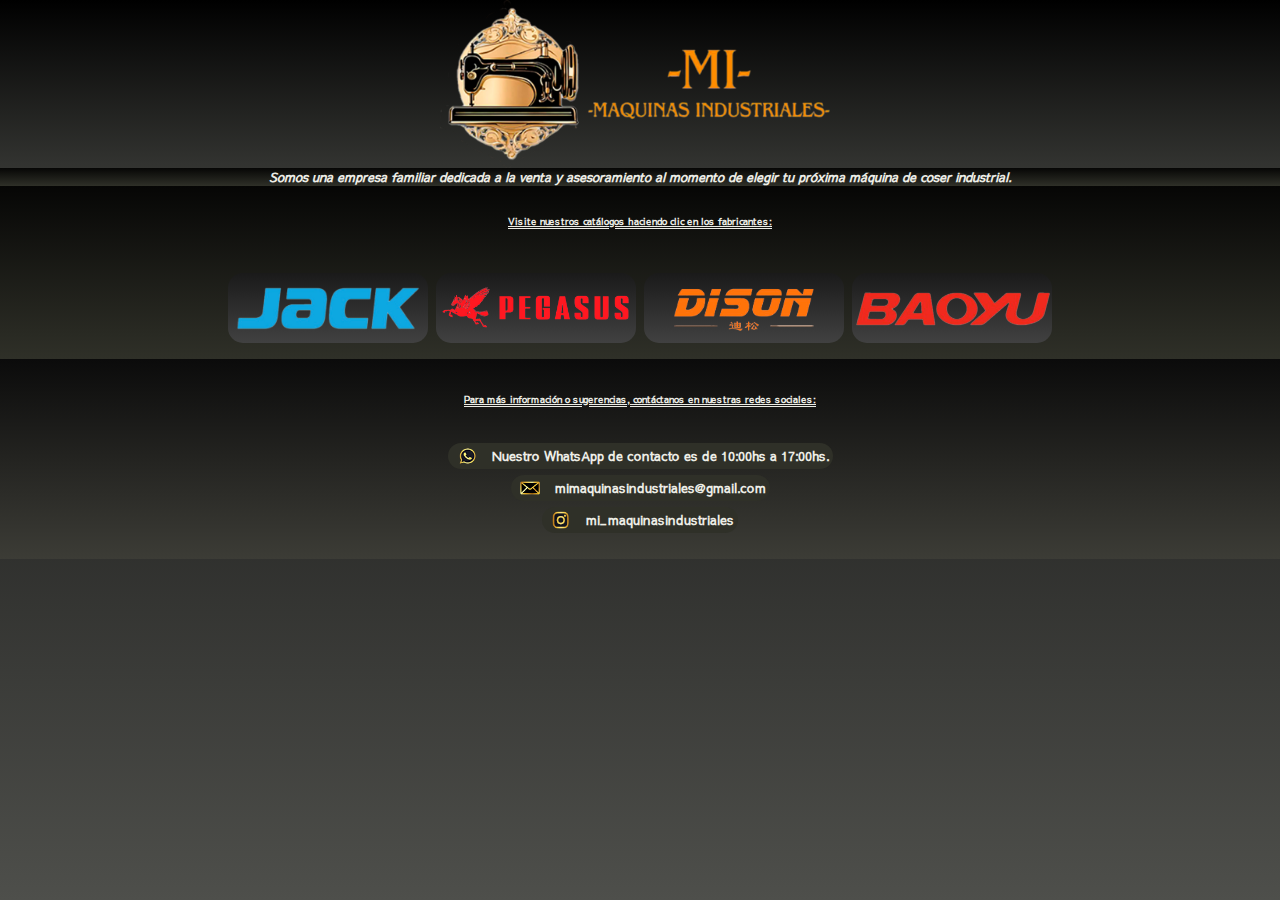
==== index.html @ 4a922808 "Primer commit" ====
<html lang="es">
<head>     
    <meta charset="UTF-8">
    <meta name="viewport" content="width=device-width, initial-scale=1.0">
    <title>-Mi-Máquinas Industriales-</title>
    <link rel="icon" href="./imagenes/pagina/milogo.ico">
    <link rel="stylesheet" href="indexstyle.css">
    <link rel="preconnect" href="https://fonts.googleapis.com">
    <link rel="preconnect" href="https://fonts.gstatic.com" crossorigin>
    <link href="https://fonts.googleapis.com/css2?family=Sawarabi+Gothic&display=swap" rel="stylesheet">
    <meta name="viewport" content="width=device-width, initial-scale=1.0">
</head>

<body>        
    <div class="body-index">    
        <header>
            <div class="header-index">                            
                <img src="./imagenes/pagina/milogo.png" alt="Logo MI">                           
            </div>
        </header>  

        <main>
            <div class="main-index">
                <h1>Somos una empresa familiar dedicada a la venta y asesoramiento al momento de elegir tu próxima máquina de coser industrial.</h1>
            </div>
                
            <div class="catalogos-index">
                <br>
                <p>Visite nuestros catálogos haciendo clic en los fabricantes:</p>
                <br>
                <div class="fabricante-catalogo-index">
                    <div class="fabricante-index">
                        <a href="./jack.html" target="_top">
                            <img src="./imagenes/jack/jackLogo/jacklogo.png" alt="Logo Jack">
                        </a>
                    </div>
                    <div class="fabricante-index">
                        <a href="./pegasus.html" target="_top">
                            <img src="./imagenes/pegasus/pegasuslogo/pegasuslogo.png" alt="Logo Pegasus">
                        </a>
                    </div>
                    <div class="fabricante-index">
                        <a href="./dison.html" target="_top">
                            <img src="./imagenes/dison/disonLogo/disonlogo.png" alt="Logo Dison">
                        </a>
                    </div>
                    <div class="fabricante-index">
                        <a href="./baoyu.html" target="_top">
                            <img src="./imagenes/baoyu/baoyulogo/baoyulogo.png" alt="Logo Baoyu">
                        </a>
                    </div>
                </div>
            </div>                                
        </main>    
        
        <footer>
            <div class="footer-index">                    
                <br>             
                <p>Para más información o sugerencias, contáctanos en nuestras redes sociales:</p>
                <br>
                <div class="contacto-index">  
                    <a href="https://wa.me/5492212026925" target="_blank">
                        <img src="./imagenes/pagina/whatsapp.png" alt="whatsApp"> 
                        Nuestro WhatsApp de contacto es de 10:00hs a 17:00hs.
                    </a>
                </div>
                <div class="contacto-index">   
                    <a href="mailto:mimaquinasindustriales@gmail.com?subject=Consulta&body=Escribe tu mensaje aquí:">
                        <img src="./imagenes/pagina/mail.png" alt="Email"> 
                        mimaquinasindustriales@gmail.com
                    </a>
                </div> 
                <div class="contacto-index"> 
                    <a href="https://www.instagram.com/mi_maquinasindustriales?igsh=NWswZWJoYXc0dGF4" target="_blank">
                        <img src="./imagenes/pagina/instagram.png" alt="Instagram"> 
                        mi_maquinasindustriales
                    </a>                        
                </div>
                <br>
            </div>       
        </footer>   
    </div>
</body>    
</html>
---- indexstyle.css ----
* {
  margin: 0;
  padding: 0;
  font-family: "Sawarabi Gothic", sans-serif;
  box-sizing: border-box;
}

.body-index {
  background-image: linear-gradient(to bottom, black, rgb(78, 79, 75));
  height: 100%;
  background-size: cover;
  background-repeat: no-repeat;
  margin: 0;
  padding: 0;
}

.header-index {
  background-image: linear-gradient(to bottom, black, rgb(51, 52, 49));
  width: 100%;
  height: auto;
  display: flex;
  align-items: center;
  justify-content: center;
}

.header-index img {
  width: 100%;
  max-width: 500px;
  height: auto;
  display: block;
  margin: 0 auto;
  padding-right: 10px;
}

.main-index {
  background-image: linear-gradient(to bottom, rgb(6, 6, 5), rgb(47, 48, 40));
  width: 100%;
  height: auto;
}

.main-index h1 {
  text-align: center;
  color: #edede6;
  font-size: 1.5rem;
  font-style: italic;
}

.catalogos-index {
  background-image: linear-gradient(to bottom, rgb(6, 6, 5), rgb(47, 48, 40));
  align-items: center;
  justify-content: center;
  font-size: 1.2rem;
  font-weight: bold;
  text-align: center;
  text-decoration: underline;
  text-decoration-style: double;
  color: #edede6;
}

.fabricante-catalogo-index {
  display: flex;
  flex-wrap: wrap;
  justify-content: center;
  gap: 0.5rem;
  padding: 1rem;
}

.fabricante-index {
  background-image: linear-gradient(to bottom, rgb(26, 26, 26), rgb(65, 65, 65));
  border-radius: 15px;
  text-align: center;
  display: flex;
  flex-direction: column;
  align-items: center;
  width: 100%;
  max-width: 300px;
  box-sizing: border-box;
}

.fabricante-index img {
  width: 100%;
  height: auto;
  border-radius: 10px;
}

.fabricante-index img:hover {
  background-color: #ddddd7;
}

.footer-index {
  background-image: linear-gradient(to bottom, rgb(11, 11, 11), rgb(60, 60, 54));
  width: 100%;
  display: flex;
  flex-direction: column;
  text-align: center;
  overflow-wrap: break-word;
}

.footer-index p {
  text-decoration: underline;
  text-decoration-style: double;
  font-weight: bold;
  font-size: 1.2rem;
  color: #edede6;
  margin: 10px 0;
}

.contacto-index {
  background-color: rgb(47, 48, 40);
  border-radius: 15px;
  padding: 4px;
  color: #edede6;
  font-size: 0.6rem;
  display: flex;
  align-self: center;
  text-decoration: none;
  font-weight: bold;
  max-width: 100%;
  margin: 3px 0;
}

.contacto-index a {
  text-decoration: none;
  color: #edede6;
  display: flex;
  align-items: center;
  gap: 10px;
  font-size: 1rem;
}

.contacto-index:hover {
  color: #ffffff;
  background-color: #6b6b5f;
  border-radius: 10px;
}

.contacto-index img {
  width: 30px;
  height: auto;
}

.body-catalogos {
  height: 100px;
  width: 100%;
}

.header-catalogo, .footer-catalogo {
  text-align: center;
  width: 100%;
  padding: 0;
}

.header-catalogo a, .footer-catalogo a {
  color: #ffffff;
  font-size: 1.5rem;
  font-weight: bold;
  text-decoration: none;
  display: inline-block;
  padding: 5px;
  margin: 15px 0;
  border-style: solid;
  border-radius: 7px;
}

.header-catalogo a:hover, .footer-catalogo a:hover {
  color: #565656;
  background-color: #e7e6e6;
  border-radius: 5px;
  text-align: center;
  width: auto;
}

.logo-container {
  width: 100%;
  text-align: center;
}

.logo-container img {
  max-width: 300px;
  width: 100%;
  height: auto;
}

.tipodemaquina {
  width: 100%;
  text-align: center;
  margin: 0;
  padding: 5px;
}

.tipodemaquina h1 {
  color: #ffffff;
  font-size: 1.5rem;
  font-weight: bold;
  margin: 0;
  padding: 10px;
  text-decoration: underline;
  text-decoration-style: double;
}

.tipodemaquina h2 {
  color: #ffffff;
  font-size: 1rem;
  font-weight: bold;
  margin: 0;
  padding: 10px;
  text-decoration: underline;
}

.main-catalogos {
  width: 100%;
  display: flex;
  flex-direction: column;
  align-items: center;
}

.grid-catalogo {
  display: flex;
  flex-wrap: wrap;
  justify-content: center;
  gap: 10px;
  margin-bottom: 10px;
}

.article-catalogo {
  background-color: rgba(255, 255, 255, 0.9);
  border-radius: 10px;
  box-shadow: 0px 4px 8px rgba(0, 0, 0, 0.1);
  padding: 20px;
  text-align: center;
  width: 360px;
  height: 350px;
  display: flex;
  flex-direction: column;
  justify-content: space-between;
  overflow: hidden;
}

.article-catalogo p {
  color: #333333;
  font-size: 1.1rem;
  font-weight: bold;
  margin-bottom: 5px;
}

.article-catalogo h5 {
  display: inline-flex;
  align-items: center;
  justify-content: center;
  padding: 5px 5px;
  background-color: #25d366;
  color: white;
  font-size: 0.8rem;
  font-weight: bold;
  text-decoration: none;
  border-radius: 5px;
  width: auto;
  
}

.article-catalogo h5:hover {
  background-color: #128c7e;
}

.article-catalogo h6 {
  display: inline-flex;
  align-items: center;
  justify-content: center;
  padding: 5px 5px;
  background-color: #3a09c2;
  color: white;
  font-size: 0.8rem;
  font-weight: bold;
  text-decoration: none;
  border-radius: 5px;
  width: auto;
  
}
.article-catalogo h6:hover {
  background-color: #390563;
}

.article-catalogo img {
  width: 100%;
  height: auto;
  max-height: 100%;
  object-fit: contain;
  border-radius: 5px;
  max-width: 300px;
  max-height: 200px;
}

.body-jack-bg {
  background-image: linear-gradient(to bottom, rgb(12, 56, 138), rgb(6, 141, 245));
}

.header-jack-bg, .footer-jack-bg {
  background-image: linear-gradient(to bottom, rgb(14, 128, 209), rgb(3, 33, 58));
}

.logo-jack-bg {
  background-image: linear-gradient(to bottom, rgb(203, 221, 255), rgb(255, 255, 255));
}

.main-jack-bg {
  background-image: linear-gradient(to bottom, rgb(238, 238, 245), rgb(208, 227, 247));
}

.tipodemaquina-jack-bg {
  background-image: linear-gradient(to bottom, rgb(12, 56, 138), rgb(6, 141, 245));
}

.volver-inicio-jack-bg {
  background-image: linear-gradient(to bottom, rgb(14, 128, 209));
}

.body-pegasus-bg {
  background-image: linear-gradient(to bottom, rgb(13, 13, 13), rgb(151, 2, 2));
}

.header-pegasus-bg, .footer-pegasus-bg {
  background-image: linear-gradient(to bottom, rgb(248, 16, 16), rgb(101, 8, 8));
}

.logo-pegasus-bg {
  background-image: linear-gradient(to bottom, rgb(247, 207, 207), rgb(255, 255, 255));
}

.main-pegasus-bg {
  background-image: linear-gradient(to bottom, rgb(247, 247, 247), rgb(238, 213, 213));
}

.tipodemaquina-pegasus-bg {
  background-image: linear-gradient(to bottom, rgb(97, 8, 8), rgb(251, 7, 7));
}

.body-dison-bg {
  background-image: linear-gradient(to bottom, rgb(6, 3, 0), rgb(248, 140, 0));
}

.header-dison-bg, .footer-dison-bg {
  background-image: linear-gradient(to bottom, rgb(176, 82, 3), rgb(61, 30, 0));
}

.logo-dison-bg {
  background-image: linear-gradient(to bottom, rgb(255, 236, 208), rgb(255, 255, 255));
}

.main-dison-bg {
  background-image: linear-gradient(to bottom, rgb(246, 217, 167), rgb(140, 99, 4));
}

.tipodemaquina-dison-bg {
  background-image: linear-gradient(to bottom, rgb(6, 3, 0), rgb(248, 140, 0));
}

.body-baoyu-bg {
  background-image: linear-gradient(to bottom, rgb(92, 1, 1), rgb(255, 0, 0));
}

.header-baoyu-bg, .footer-baoyu-bg {
  background-image: linear-gradient(to bottom, rgb(92, 1, 1), rgb(255, 0, 0));
}

.logo-baoyu-bg {
  background-image: linear-gradient(to bottom, rgb(247, 207, 207), rgb(255, 255, 255));
}

.main-baoyu-bg {
  background-image: linear-gradient(to bottom, rgb(247, 247, 247), rgb(238, 213, 213));
}

.tipodemaquina-baoyu-bg {
  background-image: linear-gradient(to bottom, rgb(92, 1, 1), rgb(255, 0, 0));
}

/* Responsividad */
@media (max-width: 1280px) {
  .header-index img {
    max-width: 400px;
  }
  .logo-container img {
    max-width: 200px;
    max-height: 200px;
  }
  .main-index h1 {
    font-size: 0.8rem;
  }
  .catalogos-index p, .footer-index p {
    font-size: 0.6rem;
  }
  .fabricante-index {
    max-width: 200px;
    max-height: 200px;
  }
  .article-catalogo {
    max-width: 230px;
    max-height: 260px;
  }
  .article-catalogo p {
    font-size: 0.6rem;
  }
  .article-catalogo h5{
    font-size: 0.6rem;
  }

  .article-catalogo h6{
    font-size: 0.6rem;
  }
  .tipodemaquina h1 {
    font-size: 1rem;
  }
  .header-catalogo a, .footer-catalogo a {
    font-size: 0.8rem;
  }
  .footer-index a {
    font-size: 0.8rem;
  }
}
@media (max-width: 1024px) {
  .header-index img {
    max-width: 300px;
  }
  .logo-container img {
    max-width: 150px;
    max-height: 150px;
  }
  .main-index h1 {
    font-size: 0.6rem;
  }
  .catalogos-index p, .footer-index p {
    font-size: 0.6rem;
  }
  .fabricante-index {
    max-width: 200px;
    max-height: 200px;
  }
  .article-catalogo {
    max-width: 160px;
    max-height: 180px;
  }
  .article-catalogo p {
    font-size: 0.6rem;
  }
  .article-catalogo h5{
    font-size: 0.6rem;
  }

  .article-catalogo h6{
    font-size: 0.6rem;
  }
  .tipodemaquina h1 {
    font-size: 0.7rem;
  }
  .header-catalogo a, .footer-catalogo a {
    font-size: 0.8rem;
  }
  .footer-index a {
    font-size: 0.5rem;
  }
}
@media (max-width: 768px) {
  .header-index img {
    max-width: 300px;
  }
  .logo-container img {
    max-width: 150px;
    max-height: 150px;
  }
  .main-index h1 {
    font-size: 0.6rem;
  }
  .catalogos-index p, .footer-index p {
    font-size: 0.6rem;
  }
  .fabricante-index {
    max-width: 200px;
    max-height: 200px;
  }
  .article-catalogo {
    max-width: 160px;
    max-height: 190px;
  }
  .article-catalogo p {
    font-size: 0.5rem;
  }
  .article-catalogo h5{
    font-size: 0.5rem;
  }

  .article-catalogo h6{
    font-size: 0.5rem;
  }
  .tipodemaquina h1 {
    font-size: 1rem;
  }
  .header-catalogo a, .footer-catalogo a {
    font-size: 0.8rem;
  }
  .footer-index a {
    font-size: 0.5rem;
  }
}
@media (max-width: 480px) {
  .header-index img {
    max-width: 200px;
  }
  .logo-container img {
    max-width: 120px;
    max-height: 120px;
  }
  .main-index h1 {
    font-size: 0.6rem;
  }
  .catalogos-index p, .footer-index p {
    font-size: 0.6rem;
  }
  .fabricante-index {
    max-width: 130px;
    max-height: 150px;
  }
  .article-catalogo {
    max-width: 140px;
    max-height: 170px;
  }
  .article-catalogo p {
    font-size: 0.6rem;
  }
  .article-catalogo h5{
    font-size: 0.4rem;
  }

  .article-catalogo h6{
    font-size: 0.4rem;
  }
  .tipodemaquina h1 {
    font-size: 0.5rem;
  }
  .header-catalogo a, .footer-catalogo a {
    font-size: 0.8rem;
  }
  .footer-index a {
    font-size: 0.5rem;
  }
}
@media (max-width: 320px) {
  .header-index img {
    max-width: 200px;
  }
  .logo-container img {
    max-width: 120px;
    max-height: 120px;
  }
  .main-index h1 {
    font-size: 0.6rem;
  }
  .catalogos-index p, .footer-index p {
    font-size: 0.6rem;
  }
  .fabricante-index {
    max-width: 130px;
    max-height: 130px;
  }
  .article-catalogo {
    max-width: 150px;
    max-height: 170px;
  }
  .article-catalogo p {
    font-size: 0.6rem;
  }

  .article-catalogo h5{
    font-size: 0.4rem;
  }

  .article-catalogo h6{
    font-size: 0.4rem;
  }
  .tipodemaquina h1 {
    font-size: 0.6rem;
  }
  .header-catalogo a, .footer-catalogo a {
    font-size: 0.8rem;
  }
  .footer-index a {
    font-size: 0.5rem;
  }
}


/*# sourceMappingURL=indexstyle.css.map */
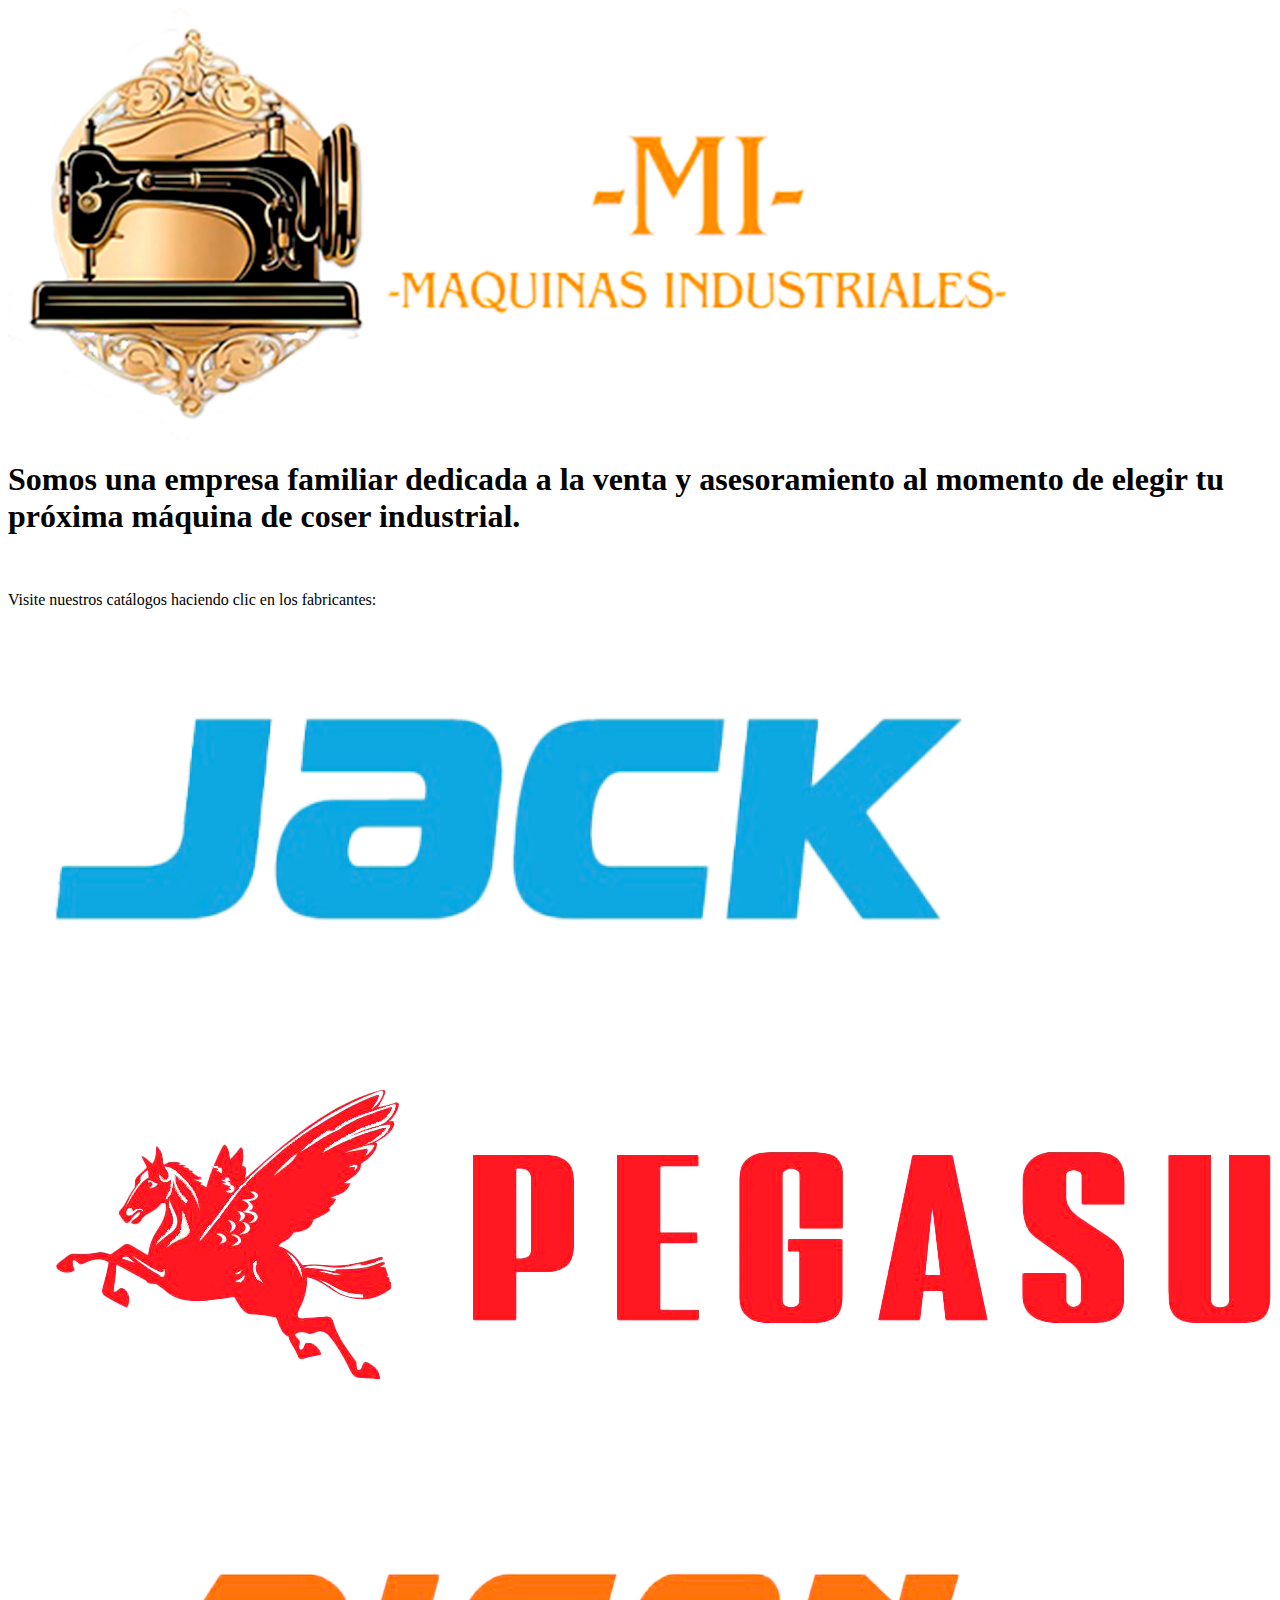
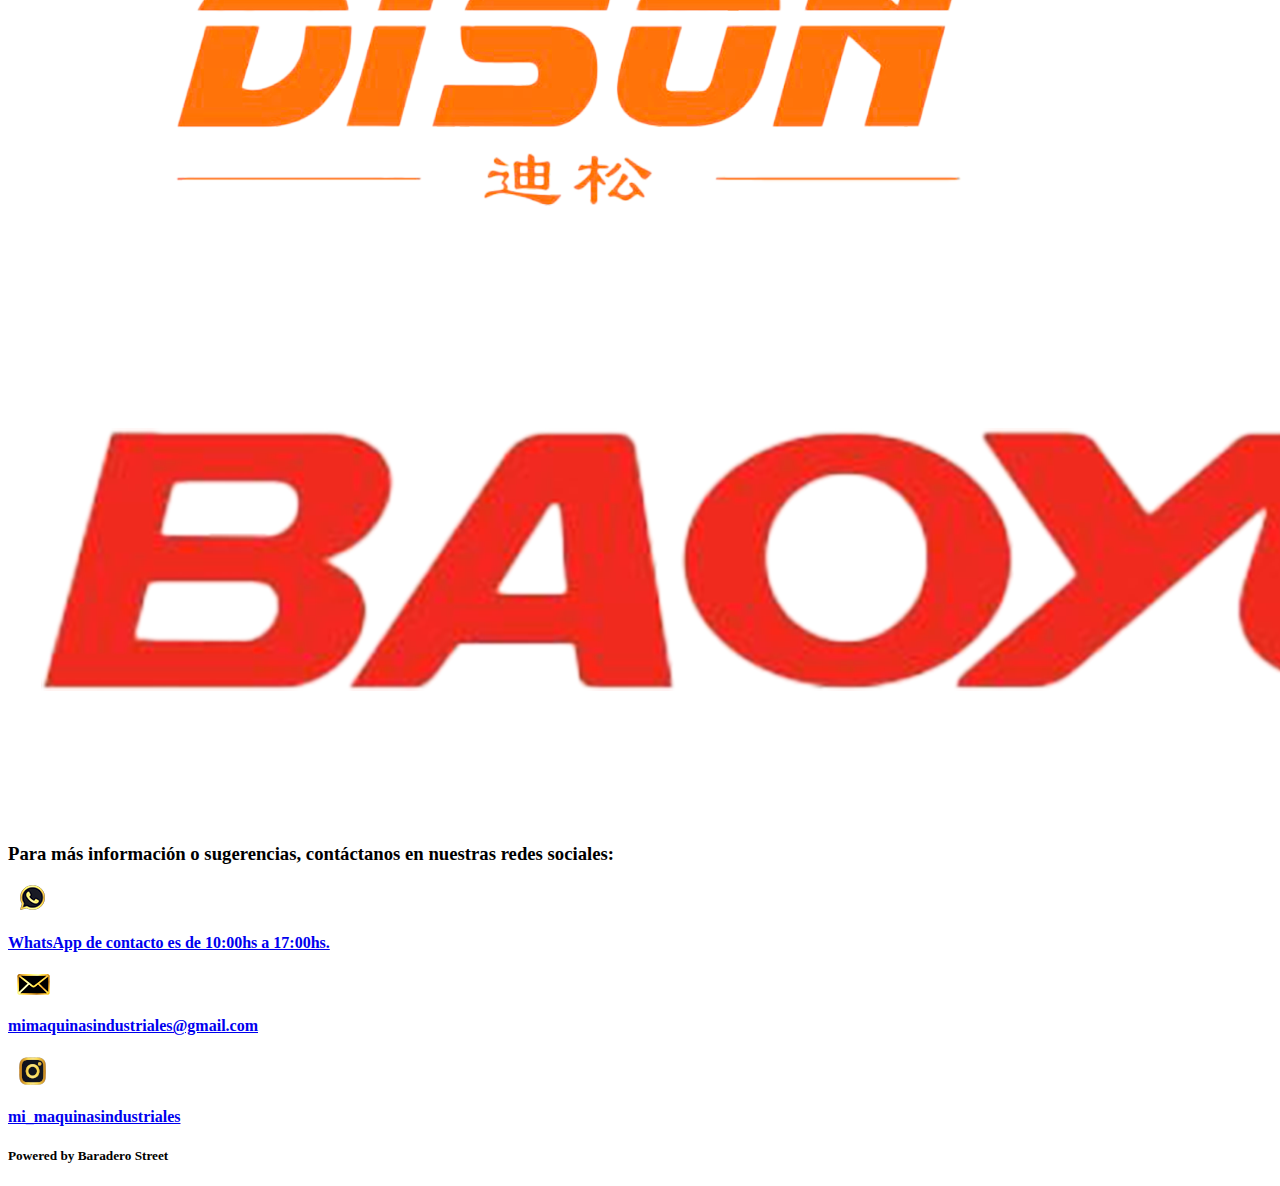
==== commit e77ac72b: "actualizado al 24/11/2024" ====
--- a/index.html
+++ b/index.html
@@ -1,84 +1,102 @@
-<html lang="es">
-<head>     
-    <meta charset="UTF-8">
-    <meta name="viewport" content="width=device-width, initial-scale=1.0">
-    <title>-Mi-Máquinas Industriales-</title>
-    <link rel="icon" href="./imagenes/pagina/milogo.ico">
-    <link rel="stylesheet" href="indexstyle.css">
-    <link rel="preconnect" href="https://fonts.googleapis.com">
-    <link rel="preconnect" href="https://fonts.gstatic.com" crossorigin>
-    <link href="https://fonts.googleapis.com/css2?family=Sawarabi+Gothic&display=swap" rel="stylesheet">
-    <meta name="viewport" content="width=device-width, initial-scale=1.0">
-</head>
-
-<body>        
-    <div class="body-index">    
-        <header>
-            <div class="header-index">                            
-                <img src="./imagenes/pagina/milogo.png" alt="Logo MI">                           
-            </div>
-        </header>  
-
-        <main>
-            <div class="main-index">
-                <h1>Somos una empresa familiar dedicada a la venta y asesoramiento al momento de elegir tu próxima máquina de coser industrial.</h1>
-            </div>
-                
-            <div class="catalogos-index">
-                <br>
-                <p>Visite nuestros catálogos haciendo clic en los fabricantes:</p>
-                <br>
-                <div class="fabricante-catalogo-index">
-                    <div class="fabricante-index">
-                        <a href="./jack.html" target="_top">
-                            <img src="./imagenes/jack/jackLogo/jacklogo.png" alt="Logo Jack">
-                        </a>
-                    </div>
-                    <div class="fabricante-index">
-                        <a href="./pegasus.html" target="_top">
-                            <img src="./imagenes/pegasus/pegasuslogo/pegasuslogo.png" alt="Logo Pegasus">
-                        </a>
-                    </div>
-                    <div class="fabricante-index">
-                        <a href="./dison.html" target="_top">
-                            <img src="./imagenes/dison/disonLogo/disonlogo.png" alt="Logo Dison">
-                        </a>
-                    </div>
-                    <div class="fabricante-index">
-                        <a href="./baoyu.html" target="_top">
-                            <img src="./imagenes/baoyu/baoyulogo/baoyulogo.png" alt="Logo Baoyu">
-                        </a>
-                    </div>
-                </div>
-            </div>                                
-        </main>    
-        
-        <footer>
-            <div class="footer-index">                    
-                <br>             
-                <p>Para más información o sugerencias, contáctanos en nuestras redes sociales:</p>
-                <br>
-                <div class="contacto-index">  
-                    <a href="https://wa.me/5492212026925" target="_blank">
-                        <img src="./imagenes/pagina/whatsapp.png" alt="whatsApp"> 
-                        Nuestro WhatsApp de contacto es de 10:00hs a 17:00hs.
-                    </a>
-                </div>
-                <div class="contacto-index">   
-                    <a href="mailto:mimaquinasindustriales@gmail.com?subject=Consulta&body=Escribe tu mensaje aquí:">
-                        <img src="./imagenes/pagina/mail.png" alt="Email"> 
-                        mimaquinasindustriales@gmail.com
-                    </a>
-                </div> 
-                <div class="contacto-index"> 
-                    <a href="https://www.instagram.com/mi_maquinasindustriales?igsh=NWswZWJoYXc0dGF4" target="_blank">
-                        <img src="./imagenes/pagina/instagram.png" alt="Instagram"> 
-                        mi_maquinasindustriales
-                    </a>                        
-                </div>
-                <br>
-            </div>       
-        </footer>   
-    </div>
-</body>    
-</html>+<html lang="es">
+<head>     
+    <meta charset="UTF-8">
+    <meta name="viewport" content="width=device-width, initial-scale=1.0">
+    <title>-Mi-Máquinas Industriales-</title>
+    <link rel="icon" href="./imagenes/pagina/milogo.ico">
+    <link rel="stylesheet" href="indexstyle.css">
+    <link rel="preconnect" href="https://fonts.googleapis.com">
+    <link rel="preconnect" href="https://fonts.gstatic.com" crossorigin>
+    <link href="https://fonts.googleapis.com/css2?family=Sawarabi+Gothic&display=swap" rel="stylesheet">
+    
+    <meta name="description" content="Venta y asesoramiento de maquinas de coer industriales">
+    
+    <meta name="keywords" content="MAQUINAS DE COCER, MAQUINA,Maquina, MAQUINA ,maquinas de cocer, COSER, coser,
+    COSTURA, costura, hilo, HILO, JACK, jack, Jack, PEGASUS, pegasus, Pegasus, DISON, dison, Dison, BAOYU, baoyu, 
+    Baoyu, Rectas, RECTAS, rectas, Impelentes, IMPELENTES, impelentes, Cose y corta, COSE Y CORTA, cose y corta, 
+    Cadenetas, CADENETAS, cadenetas, Doble aguja, DOBLE AGUJA, doble aguja, Doble arrastre, DOBLE ARRASTRE, doble arrastre,
+    Cintureras, CINTURERAS, cintureras, Overlock, OVERLOCK, overlock, Collareta, COLLARETA, collareta, TAPACOSTURA, 
+    Tapacostura, Pegaelastico, PEGAELASTICO, pegaelastico, Ametralladora, AMETRALLADORA, ametralladora, Botón, BOTÓN, botón, Boton, BOTON, boton, 
+    Atraque, ATRAQUE, atraque, Ojal, OJAL, ojal, 3 Hilos, 3 hilos, 3 HILOS, Tres Hilos, tres hilos, TRES HILOS, 
+    4 Hilos, 4 hilos, 4 HILOS, Cuatro Hilos, cuatro hilos, CUATRO HILOS, 5 Hilos, 5 hilos, 5 HILOS, Cinco Hilos, cinco hilos, CINCO HILOS, Flatseemer, FLARSEEMER, flatseemer">    
+    
+    <meta propety="og:title" content="-MI- maquinas industriales">
+    <meta propety="og:description" content="Venta y asesoramiento de maquinas de coer industriales">
+    <meta propety="og:image" content= "./imagenes/pagina/milogo.png">
+    <meta propety="og:url" content= "https://mimaquinasindustriales.github.io/mimaquinasindustriales/">  
+</head>
+
+<body>        
+    <div class="body-index">    
+        <header>
+            <div class="header-index">                            
+                <img src="./imagenes/pagina/milogo.png" alt="Logo MI">                           
+            </div>
+        </header>  
+
+        <main>
+            <div class="main-index">
+                <h1>Somos una empresa familiar dedicada a la venta y asesoramiento al momento de elegir tu próxima máquina de coser industrial.</h1>
+            </div>
+                
+            <div class="catalogos-index">
+                <br>
+                <p>Visite nuestros catálogos haciendo clic en los fabricantes:</p>
+                <br>
+                <div class="fabricante-catalogo-index">
+                    <div class="fabricante-index">
+                        <a href="./jack.html" target="_top">
+                            <img src="./imagenes/jack/jackLogo/jacklogo.png" alt="Logo Jack">
+                        </a>
+                    </div>
+                    <div class="fabricante-index">
+                        <a href="./pegasus.html" target="_top">
+                            <img src="./imagenes/pegasus/pegasuslogo/pegasuslogo.png" alt="Logo Pegasus">
+                        </a>
+                    </div>
+                    <div class="fabricante-index">
+                        <a href="./dison.html" target="_top">
+                            <img src="./imagenes/dison/disonLogo/disonlogo.png" alt="Logo Dison">
+                        </a>
+                    </div>
+                    <div class="fabricante-index">
+                        <a href="./baoyu.html" target="_top">
+                            <img src="./imagenes/baoyu/baoyulogo/baoyulogo.png" alt="Logo Baoyu">
+                        </a>
+                    </div>
+                </div>
+            </div>                                
+        </main>    
+        
+        <footer>
+            <div class="footer-index">                    
+                <h3>Para más información o sugerencias, contáctanos en nuestras redes sociales:</h3>
+                
+                <div class="contacto-index">  
+                    <a href="https://wa.me/5492212026925" target="_blank">
+                        <img src="./imagenes/pagina/whatsapp.png" alt="whatsApp"> 
+                        <h4>WhatsApp de contacto es de 10:00hs a 17:00hs.</h4>
+                    </a>
+                </div>
+                <div class="contacto-index">   
+                    <a href="mailto:mimaquinasindustriales@gmail.com?subject=Consulta&body=Escribe tu mensaje aquí:">
+                        <img src="./imagenes/pagina/mail.png" alt="Email"> 
+                        <h4>mimaquinasindustriales@gmail.com</h4>
+                    </a>
+                </div> 
+                <div class="contacto-index"> 
+                    <a href="https://www.instagram.com/mi_maquinasindustriales?igsh=NWswZWJoYXc0dGF4" target="_blank">
+                        <img src="./imagenes/pagina/instagram.png" alt="Instagram"> 
+                        <h4>mi_maquinasindustriales</h4>
+                    </a>                        
+                </div>
+                
+                <div class="powered-by">
+                    <h5>Powered by Baradero Street</h5>
+                </div>
+            </div>       
+        </footer>
+        
+    </div>
+</body>    
+</html>
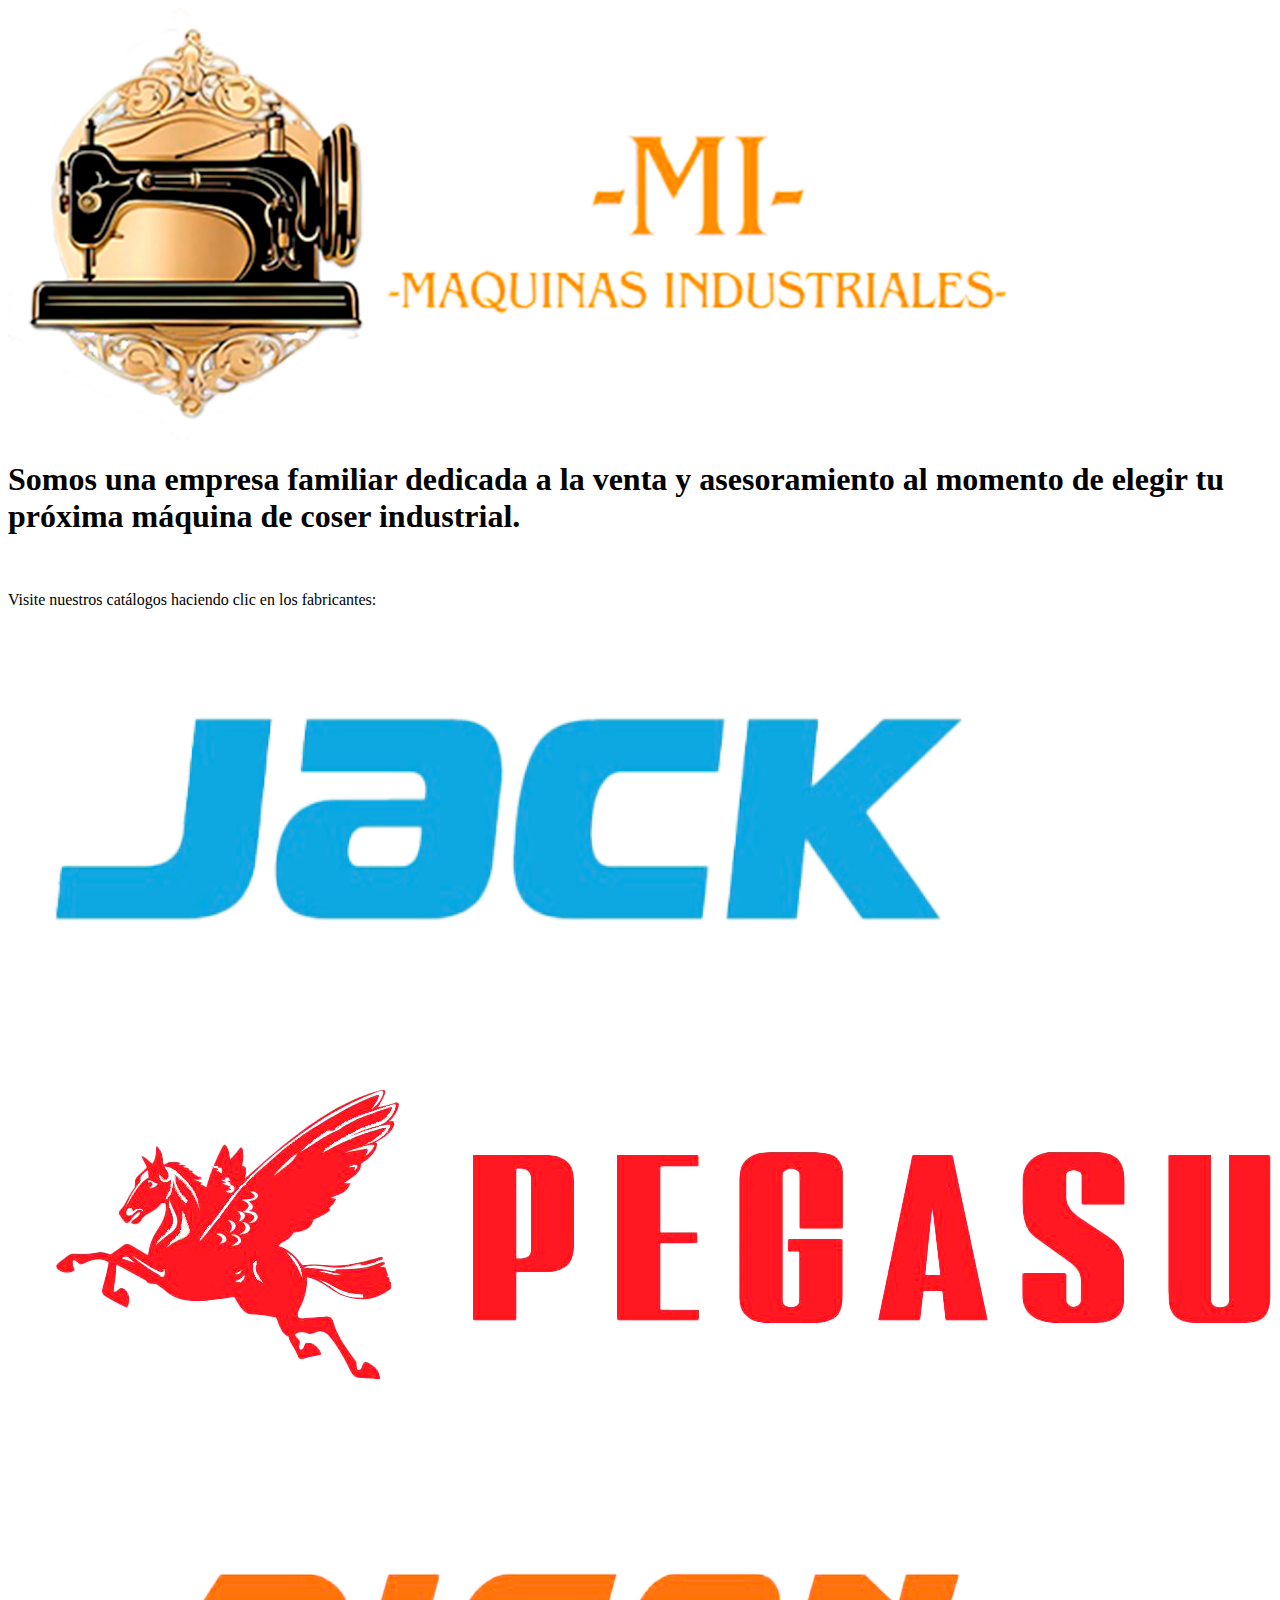
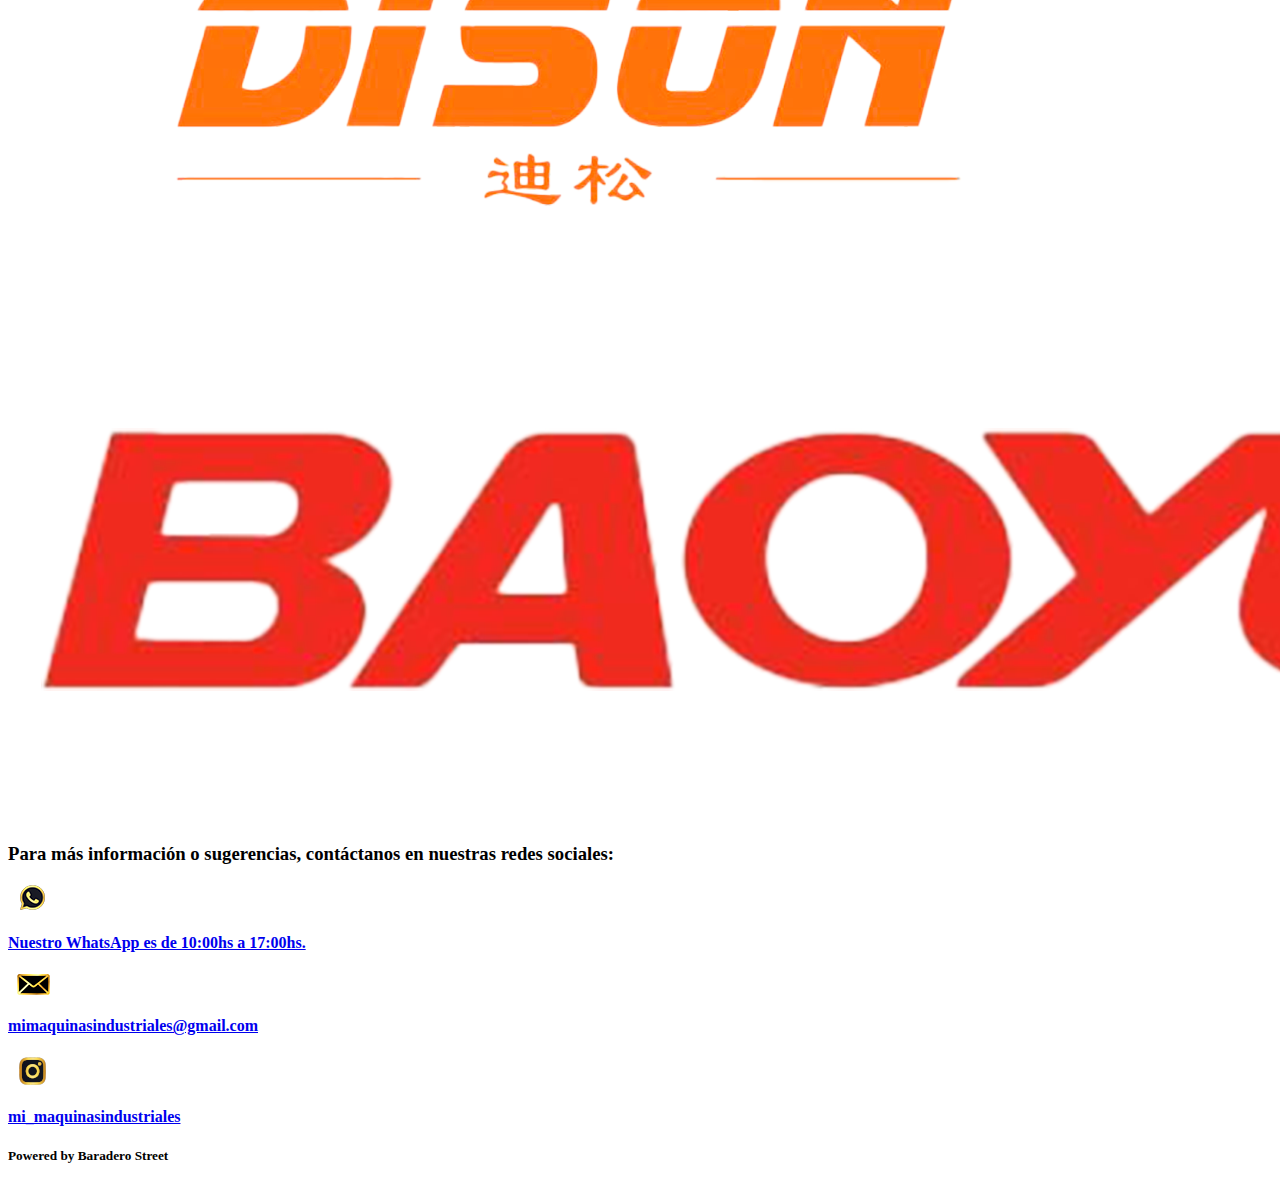
==== commit 1caca58b: "actualizado al 24/11/2024" ====
--- a/index.html
+++ b/index.html
@@ -75,7 +75,7 @@
                 <div class="contacto-index">  
                     <a href="https://wa.me/5492212026925" target="_blank">
                         <img src="./imagenes/pagina/whatsapp.png" alt="whatsApp"> 
-                        <h4>WhatsApp de contacto es de 10:00hs a 17:00hs.</h4>
+                        <h4>Nuestro WhatsApp es de 10:00hs a 17:00hs.</h4>
                     </a>
                 </div>
                 <div class="contacto-index">   
